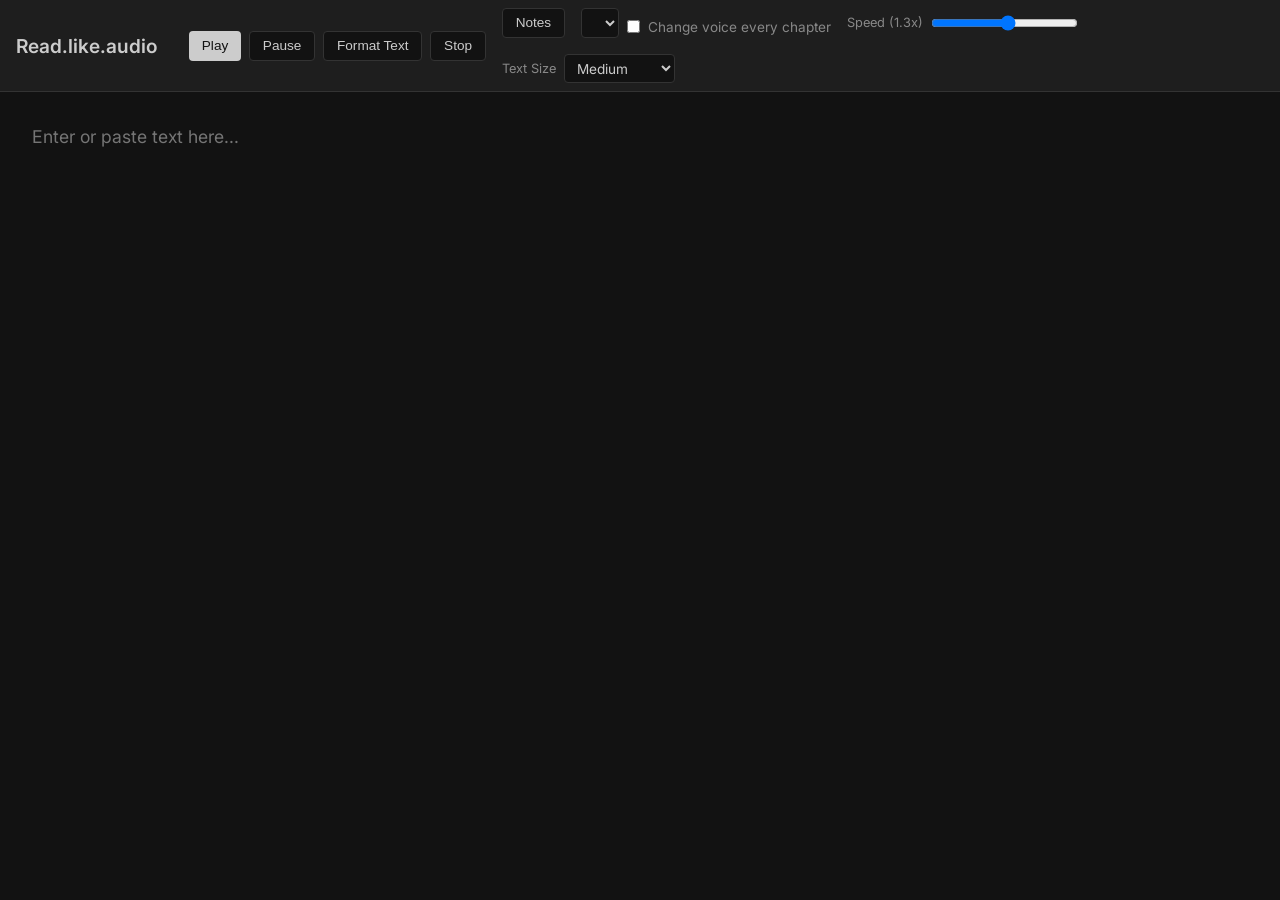
==== src/index.html @ b6b6af17 "Add Simple reader src files" ====
<!DOCTYPE html>
<html lang="en">
<head>
    <meta charset="UTF-8">
    <meta name="viewport" content="width=device-width, initial-scale=1.0">
    <title>Read.like.audio: Smart Screen Reader</title>
    <link href="https://fonts.googleapis.com/css2?family=Inter:wght@300;400;600&display=swap" rel="stylesheet">
    <link rel="stylesheet" href="styles.css">
    <meta name="description" content="A simple, minimalist screen reader with built-in text formatting and voice synthesis.">
</head>
<body>
    <div class="container">
        <header class="sticky-header">
            <div class="header-left">
                <div class="header-title">
                    <h1><a href="https://github.com/LikeDotAudio/Read.Like.audio" target="_blank" rel="noopener noreferrer">Read.like.audio</a></h1>
                </div>
                <div class="button-row">
                    <button id="btn-play" class="btn primary">Play</button>
                    <button id="btn-pause" class="btn secondary">Pause</button>
                    <button id="btn-format" class="btn secondary">Format Text</button>
                    <button id="btn-stop" class="btn danger">Stop</button>
                </div>
            </div>
            <div class="controls-section">
                <div class="row">
                    <button id="btn-notes" class="btn secondary">Notes</button>
                    <div class="control-group">
                        <select id="voice-select">
                            <option>Loading voices...</option>
                        </select>
                        <div style="display: flex; align-items: center; gap: 0.5rem; margin-top: 0.5rem;">
                            <input type="checkbox" id="alternate-voice-checkbox">
                            <label for="alternate-voice-checkbox" style="font-size: 0.85rem; cursor: pointer;">Change voice every chapter</label>
                        </div>
                    </div>
                    <div class="control-group">
                        <label for="rate-slider">Speed (<span id="rate-value">1.3</span>x)</label>
                        <input type="range" id="rate-slider" min="0.5" max="2" value="1.3" step="0.1">
                    </div>
                    <div class="control-group">
                        <label for="size-select">Text Size</label>
                        <select id="size-select">
                            <option value="1.5rem">Small</option>
                            <option value="2rem" selected>Medium</option>
                            <option value="2.5rem">Large</option>
                            <option value="3.5rem">Extra Large</option>
                        </select>
                    </div>
                </div>
            </div>
        </header>

        <main class="content-area">
            <div id="toc-sidebar" style="display: none;">
                <h3>Chapters</h3>
                <ul id="toc-list"></ul>
            </div>
            <div class="reader-area">
                <textarea id="text-input" placeholder="Enter or paste text here..."></textarea>
                <div id="prompter-view" style="display: none;"></div>
            </div>
        </main>

        <!-- Notes Modal -->
        <div id="notes-modal" class="modal" style="display: none;">
            <div class="modal-content">
                <div class="modal-header">
                    <h2 style="color: var(--text-primary);">Favorited Notes</h2>
                    <button id="btn-close-notes" class="btn secondary">Close</button>
                </div>
                <textarea id="notes-output" readonly></textarea>
                <div style="display: flex; justify-content: flex-end; gap: 1rem;">
                    <button id="btn-clear-notes" class="btn danger">Clear Notes</button>
                    <button id="btn-copy-notes" class="btn primary">Copy to Clipboard</button>
                </div>
            </div>
        </div>
    </div>
    <script src="script.js"></script>
</body>
</html>
---- src/styles.css ----
:root {
    --bg: #121212;
    --panel-bg: #1e1e1e;
    --border: #333333;
    --text-primary: #cccccc;
    --text-secondary: #888888;
    --accent: #ffffff;
    --accent-bg: #333333;
    --prompter-font-size: 2rem;
}

* {
    box-sizing: border-box;
    margin: 0;
    padding: 0;
}

body {
    font-family: 'Inter', sans-serif;
    background: var(--bg);
    color: var(--text-primary);
    height: 100vh;
    overflow: hidden; /* Prevent body scroll, everything scrolls internally */
    display: flex;
    flex-direction: column;
}

.container {
    width: 100%;
    height: 100%;
    display: flex;
    flex-direction: column;
}

/* Minimalist Header */
.sticky-header {
    display: flex;
    flex-wrap: wrap;
    align-items: center;
    justify-content: space-between;
    padding: 0.5rem 1rem;
    background: var(--panel-bg);
    border-bottom: 1px solid var(--border);
    gap: 1rem;
    z-index: 100;
}

.header-left {
    display: flex;
    align-items: center;
    gap: 2rem;
}

.header-title h1 {
    font-size: 1.2rem;
    font-weight: 600;
}

.header-title h1 a {
    color: var(--text-primary);
    text-decoration: none;
    transition: color 0.2s ease;
}

.header-title h1 a:hover {
    color: rgb(244, 144, 44);
    text-shadow: 0 0 10px rgba(244, 144, 44, 0.6);
}

.controls-section {
    flex: 1;
    display: flex;
    flex-wrap: wrap;
    align-items: center;
    justify-content: flex-end;
    gap: 1rem;
}

.row {
    display: flex;
    flex-wrap: wrap;
    align-items: center;
    gap: 1rem;
}

.control-group {
    display: flex;
    align-items: center;
    gap: 0.5rem;
}

label {
    font-size: 0.8rem;
    color: var(--text-secondary);
    white-space: nowrap;
}

select, input[type="range"] {
    padding: 0.3rem 0.5rem;
    background: var(--bg);
    border: 1px solid var(--border);
    color: var(--text-primary);
    border-radius: 4px;
    font-family: 'Inter', sans-serif;
    outline: none;
    font-size: 0.85rem;
}

select:focus, input[type="range"]:focus {
    border-color: var(--text-secondary);
}

.button-row {
    display: flex;
    gap: 0.5rem;
}

.btn {
    padding: 0.4rem 0.8rem;
    background: var(--bg);
    border: 1px solid var(--border);
    color: var(--text-primary);
    border-radius: 4px;
    font-size: 0.85rem;
    cursor: pointer;
    transition: background 0.2s;
}

.btn:hover {
    background: var(--border);
}

.btn.primary {
    background: var(--text-primary);
    color: var(--bg);
    border: none;
}

.btn.primary:hover {
    background: #ffffff;
}

/* Main Content Area */
.content-area {
    display: flex;
    flex: 1;
    overflow: hidden;
}

/* TOC Sidebar */
#toc-sidebar {
    width: 250px;
    background: var(--panel-bg);
    border-right: 1px solid var(--border);
    padding: 1rem;
    overflow-y: auto;
}

#toc-sidebar h3 {
    margin-bottom: 1rem;
    font-size: 1rem;
    color: var(--text-primary);
    font-weight: normal;
    text-transform: uppercase;
    letter-spacing: 1px;
}

#toc-list {
    list-style: none;
}

#toc-list li {
    margin-bottom: 0.5rem;
    cursor: pointer;
    color: var(--text-secondary);
    font-size: 0.9rem;
}

#toc-list li:hover {
    color: var(--text-primary);
}

#toc-list li.toc-active {
    color: rgb(244, 144, 44);
    text-shadow: 0 0 10px rgba(244, 144, 44, 0.6);
    font-weight: 600;
}

/* Reader Area */
.reader-area {
    flex: 1;
    display: flex;
    flex-direction: column;
    min-width: 0;
    height: 100%;
}

textarea {
    flex: 1;
    width: 100%;
    background: var(--bg);
    border: none;
    padding: 2rem;
    color: var(--text-primary);
    font-size: 1.1rem;
    line-height: 1.5;
    font-family: 'Inter', sans-serif;
    resize: none;
    outline: none;
}

/* Teleprompter Mode */
#prompter-view {
    flex: 1;
    width: 100%;
    background: var(--bg);
    padding: 2rem 4rem;
    color: var(--text-primary);
    font-size: var(--prompter-font-size);
    line-height: 1.6;
    font-family: 'Inter', sans-serif;
    overflow-y: auto;
}

.prompter-line {
    display: flex;
    gap: 1.5rem;
    margin-bottom: 1.5rem;
    cursor: pointer;
    padding: 0.5rem;
    border-left: 2px solid transparent;
}

.heading-line {
    color: var(--text-primary);
}

.heading-line.active {
    color: rgb(244, 144, 44) !important;
    text-shadow: 0 0 12px rgba(244, 144, 44, 0.7);
}

.prompter-line:hover {
    background: var(--panel-bg);
}

.prompter-line.active {
    background: #2a2a2a;
    border-left: 2px solid var(--text-primary);
}

.line-number {
    color: var(--border);
    font-size: 0.5em;
    min-width: 2rem;
    text-align: right;
    user-select: none;
    padding-top: 0.4rem;
}

.line-text {
    flex: 1;
}

.highlight {
    background: var(--text-primary);
    color: var(--bg);
}

.line-action {
    display: flex;
    align-items: center;
    padding-left: 1rem;
}

.line-action input[type="checkbox"] {
    width: 1.5rem;
    height: 1.5rem;
    cursor: pointer;
    accent-color: var(--text-primary);
}

/* Modal */
.modal {
    position: fixed;
    top: 0; left: 0; width: 100vw; height: 100vh;
    background: rgba(0,0,0,0.8);
    display: flex;
    align-items: center;
    justify-content: center;
    z-index: 1000;
}
.modal-content {
    background: var(--panel-bg);
    width: 80%;
    max-width: 800px;
    height: 80vh;
    border-radius: 8px;
    display: flex;
    flex-direction: column;
    padding: 1.5rem;
    border: 1px solid var(--border);
}
.modal-header {
    display: flex;
    justify-content: space-between;
    align-items: center;
    margin-bottom: 1rem;
}
#notes-output {
    flex: 1;
    margin-bottom: 1rem;
    background: var(--bg);
    border: 1px solid var(--border);
    padding: 1rem;
    color: var(--text-primary);
    font-size: 1rem;
    resize: none;
    outline: none;
}
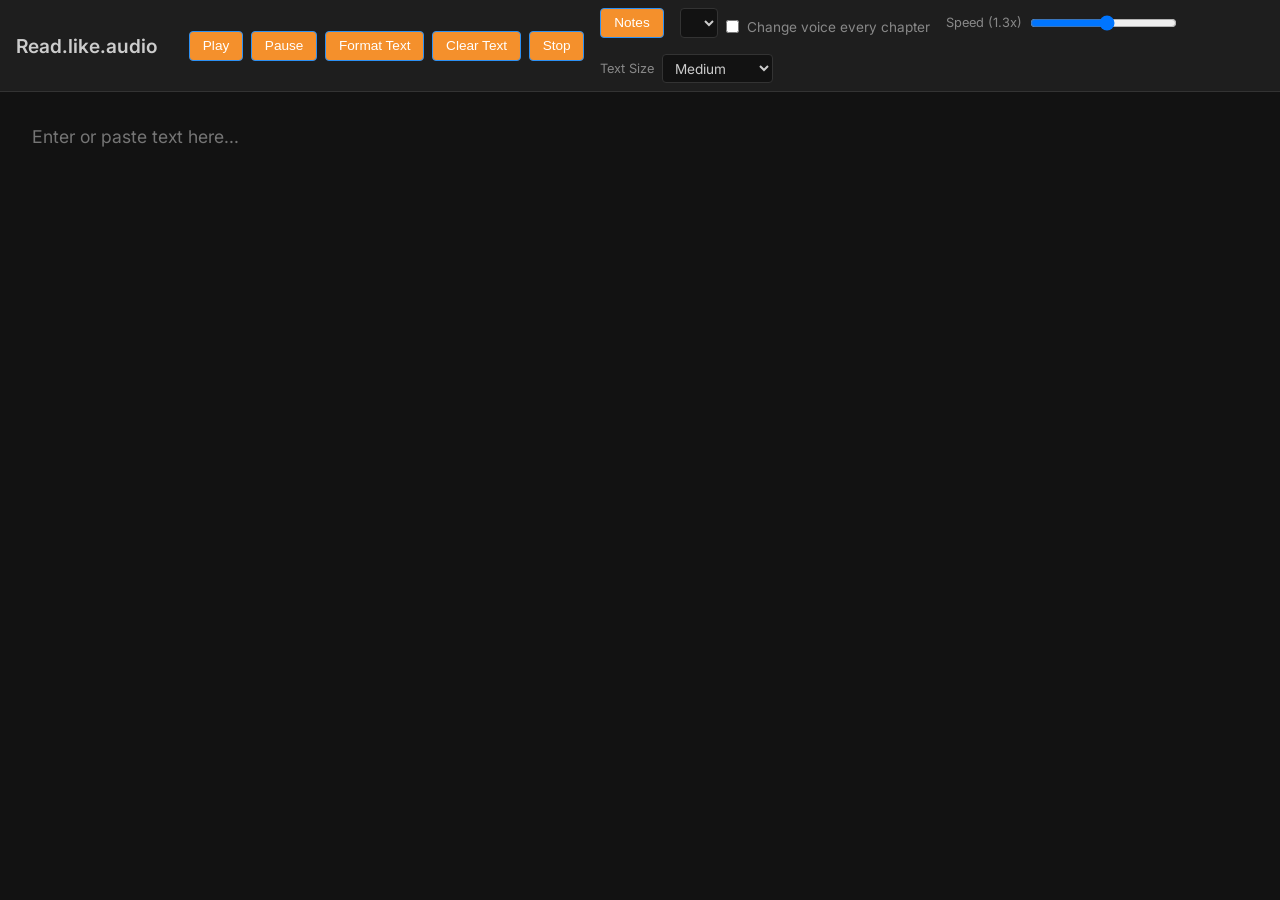
==== commit ab44a9b1: "buttons" ====
--- a/src/index.html
+++ b/src/index.html
@@ -19,6 +19,7 @@
                     <button id="btn-play" class="btn primary">Play</button>
                     <button id="btn-pause" class="btn secondary">Pause</button>
                     <button id="btn-format" class="btn secondary">Format Text</button>
+                    <button id="btn-clear-text" class="btn danger">Clear Text</button>
                     <button id="btn-stop" class="btn danger">Stop</button>
                 </div>
             </div>
@@ -78,5 +79,8 @@
         </div>
     </div>
     <script src="script.js"></script>
+    <script src="Prompter.js"></script>
+    <script src="Header.js"></script>
+    <script src="NoteBook.js"></script>
 </body>
 </html>
--- a/src/styles.css
+++ b/src/styles.css
@@ -117,27 +117,29 @@
 
 .btn {
     padding: 0.4rem 0.8rem;
-    background: var(--bg);
-    border: 1px solid var(--border);
-    color: var(--text-primary);
+    background: rgb(244, 144, 44);
+    border: 1px solid rgb(44, 144, 244);
+    color: #ffffff;
     border-radius: 4px;
     font-size: 0.85rem;
     cursor: pointer;
-    transition: background 0.2s;
+    transition: background 0.2s, border-color 0.2s;
 }
 
 .btn:hover {
-    background: var(--border);
+    background: rgb(224, 124, 24); /* slightly darker for hover */
+    border-color: rgb(24, 124, 224);
 }
 
 .btn.primary {
-    background: var(--text-primary);
-    color: var(--bg);
-    border: none;
+    /* Kept for specificity but matching requested colors */
+    background: rgb(244, 144, 44);
+    color: #ffffff;
+    border: 1px solid rgb(44, 144, 244);
 }
 
 .btn.primary:hover {
-    background: #ffffff;
+    background: rgb(224, 124, 24);
 }
 
 /* Main Content Area */
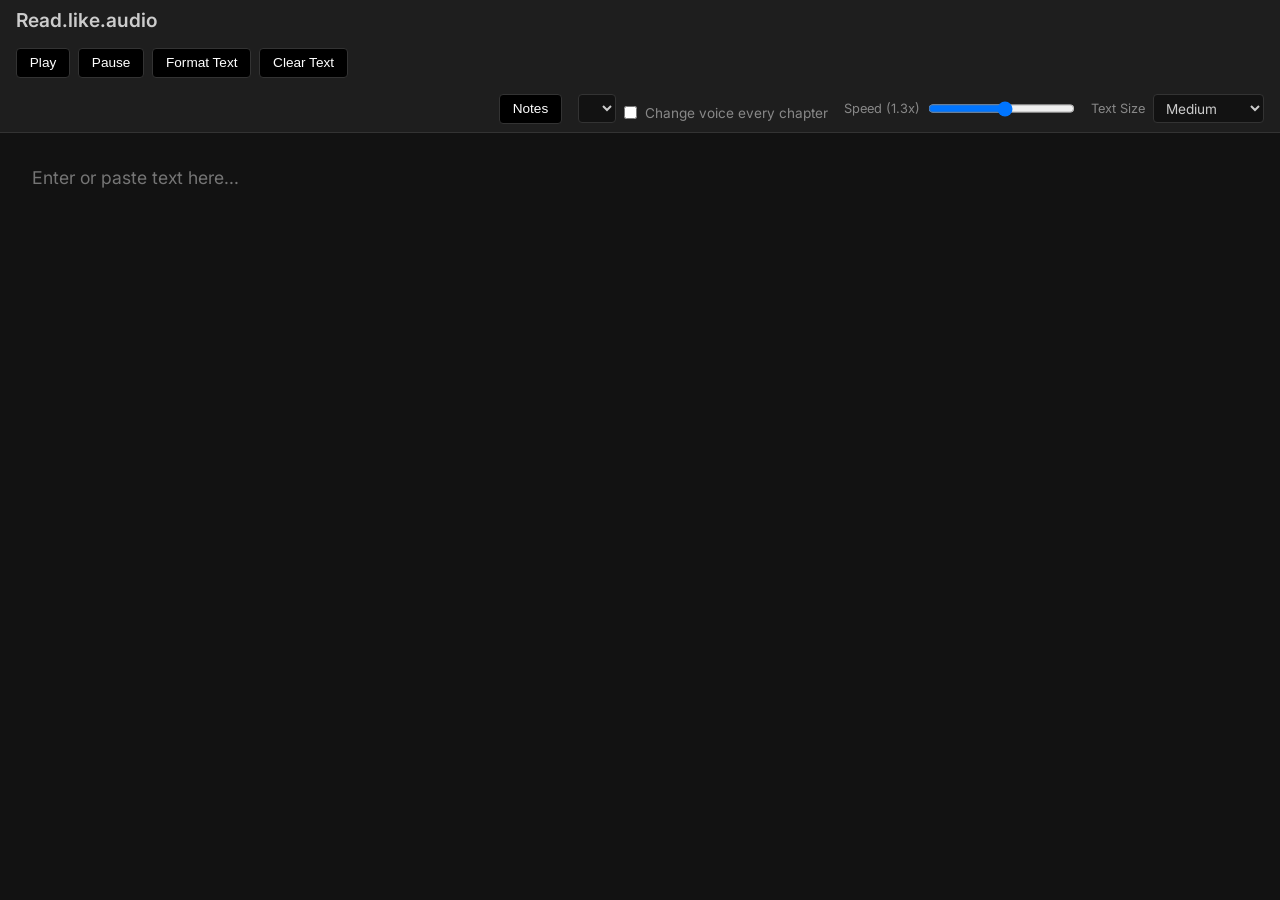
==== commit 25271712: "styler" ====
--- a/src/index.html
+++ b/src/index.html
@@ -20,7 +20,6 @@
                     <button id="btn-pause" class="btn secondary">Pause</button>
                     <button id="btn-format" class="btn secondary">Format Text</button>
                     <button id="btn-clear-text" class="btn danger">Clear Text</button>
-                    <button id="btn-stop" class="btn danger">Stop</button>
                 </div>
             </div>
             <div class="controls-section">
--- a/src/styles.css
+++ b/src/styles.css
@@ -37,7 +37,7 @@
     display: flex;
     flex-wrap: wrap;
     align-items: center;
-    justify-content: space-between;
+    justify-content: flex-start;
     padding: 0.5rem 1rem;
     background: var(--panel-bg);
     border-bottom: 1px solid var(--border);
@@ -48,7 +48,13 @@
 .header-left {
     display: flex;
     align-items: center;
-    gap: 2rem;
+    flex-wrap: wrap;
+    gap: 1rem;
+    width: 100%;
+}
+
+.header-title {
+    width: 100%;
 }
 
 .header-title h1 {
@@ -117,8 +123,8 @@
 
 .btn {
     padding: 0.4rem 0.8rem;
-    background: rgb(244, 144, 44);
-    border: 1px solid rgb(44, 144, 244);
+    background: #000000;
+    border: 1px solid #333333;
     color: #ffffff;
     border-radius: 4px;
     font-size: 0.85rem;
@@ -127,19 +133,34 @@
 }
 
 .btn:hover {
-    background: rgb(224, 124, 24); /* slightly darker for hover */
-    border-color: rgb(24, 124, 224);
+    background: #111111;
+    border-color: #555555;
+}
+
+.btn:active {
+    background: rgb(244, 144, 44);
+    border-color: rgb(44, 144, 244);
 }
 
 .btn.primary {
-    /* Kept for specificity but matching requested colors */
+    background: #000000;
+    color: #ffffff;
+    border: 1px solid #333333;
+}
+
+.btn.primary:hover {
+    background: #111111;
+}
+
+.btn.primary:active {
     background: rgb(244, 144, 44);
+    border-color: rgb(44, 144, 244);
+}
+
+.btn.running {
+    background: rgb(44, 144, 244) !important;
+    border-color: rgb(44, 144, 244) !important;
     color: #ffffff;
-    border: 1px solid rgb(44, 144, 244);
-}
-
-.btn.primary:hover {
-    background: rgb(224, 124, 24);
 }
 
 /* Main Content Area */
